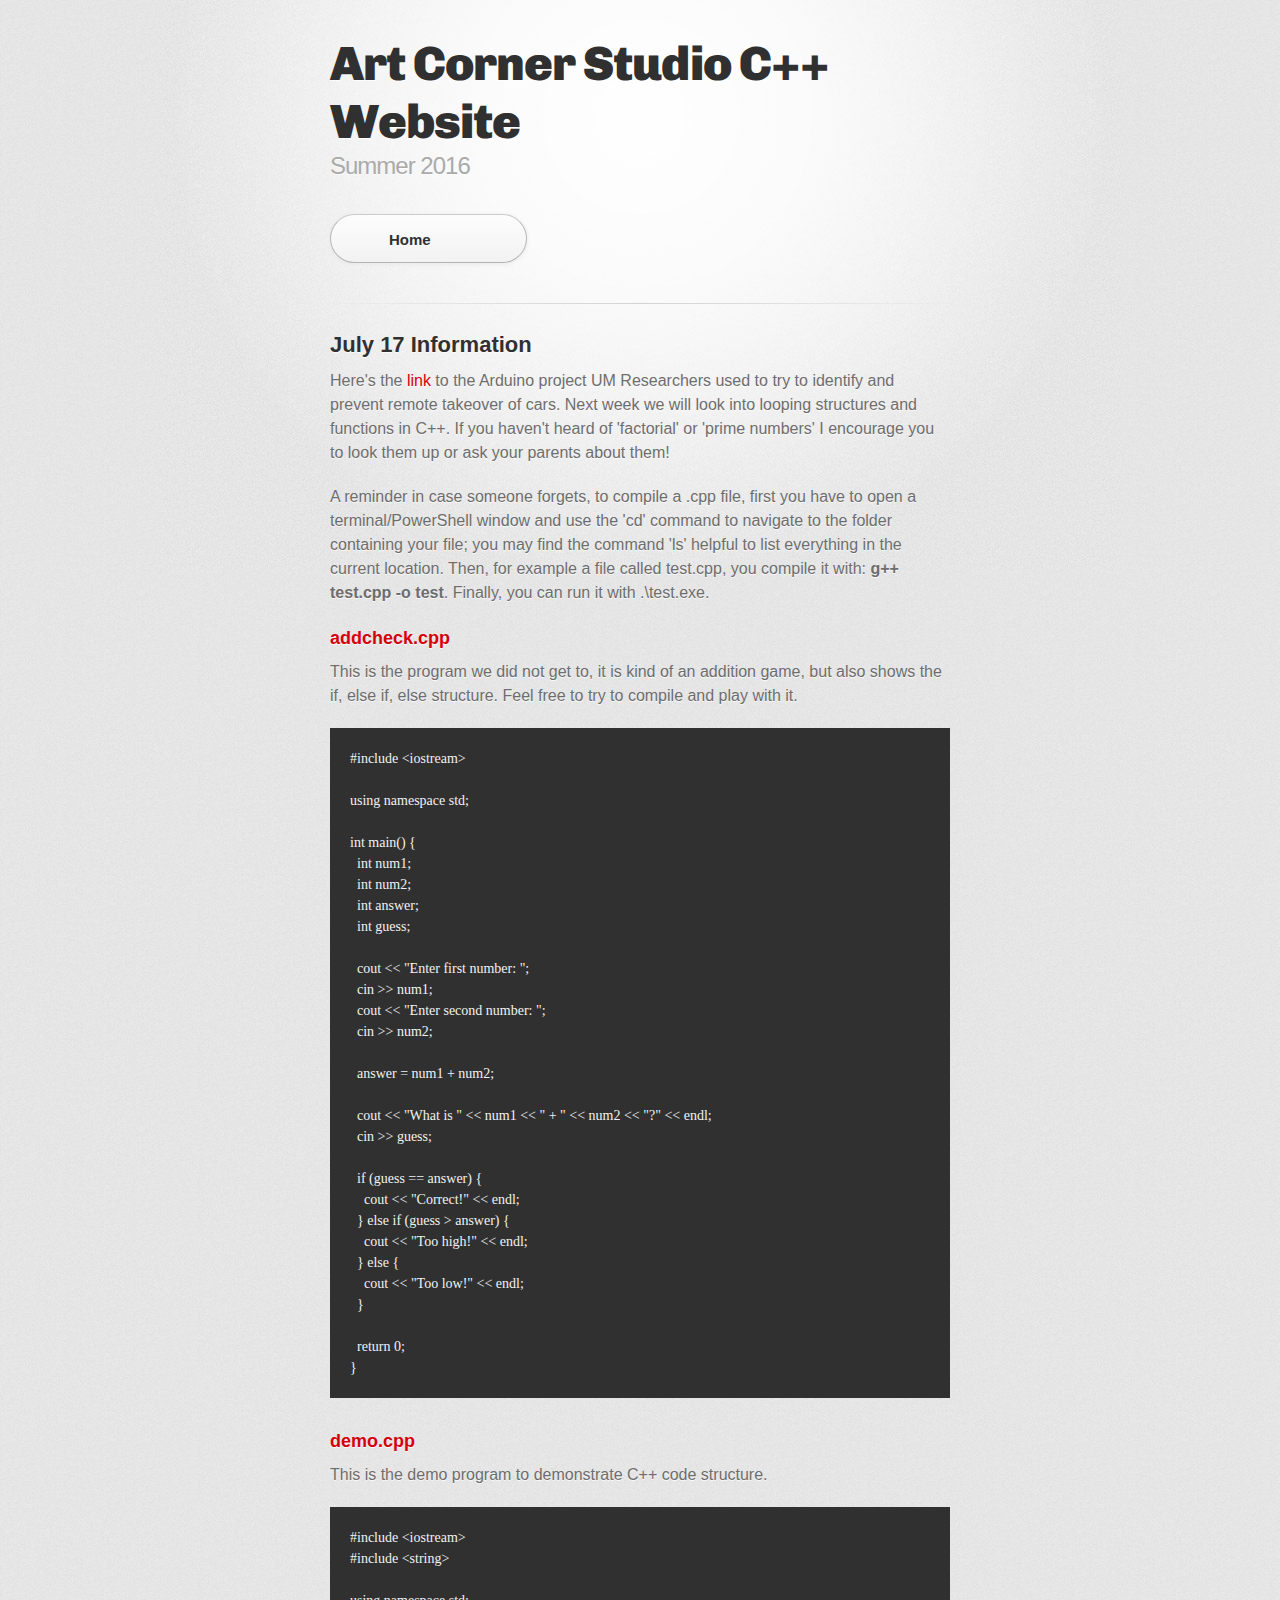
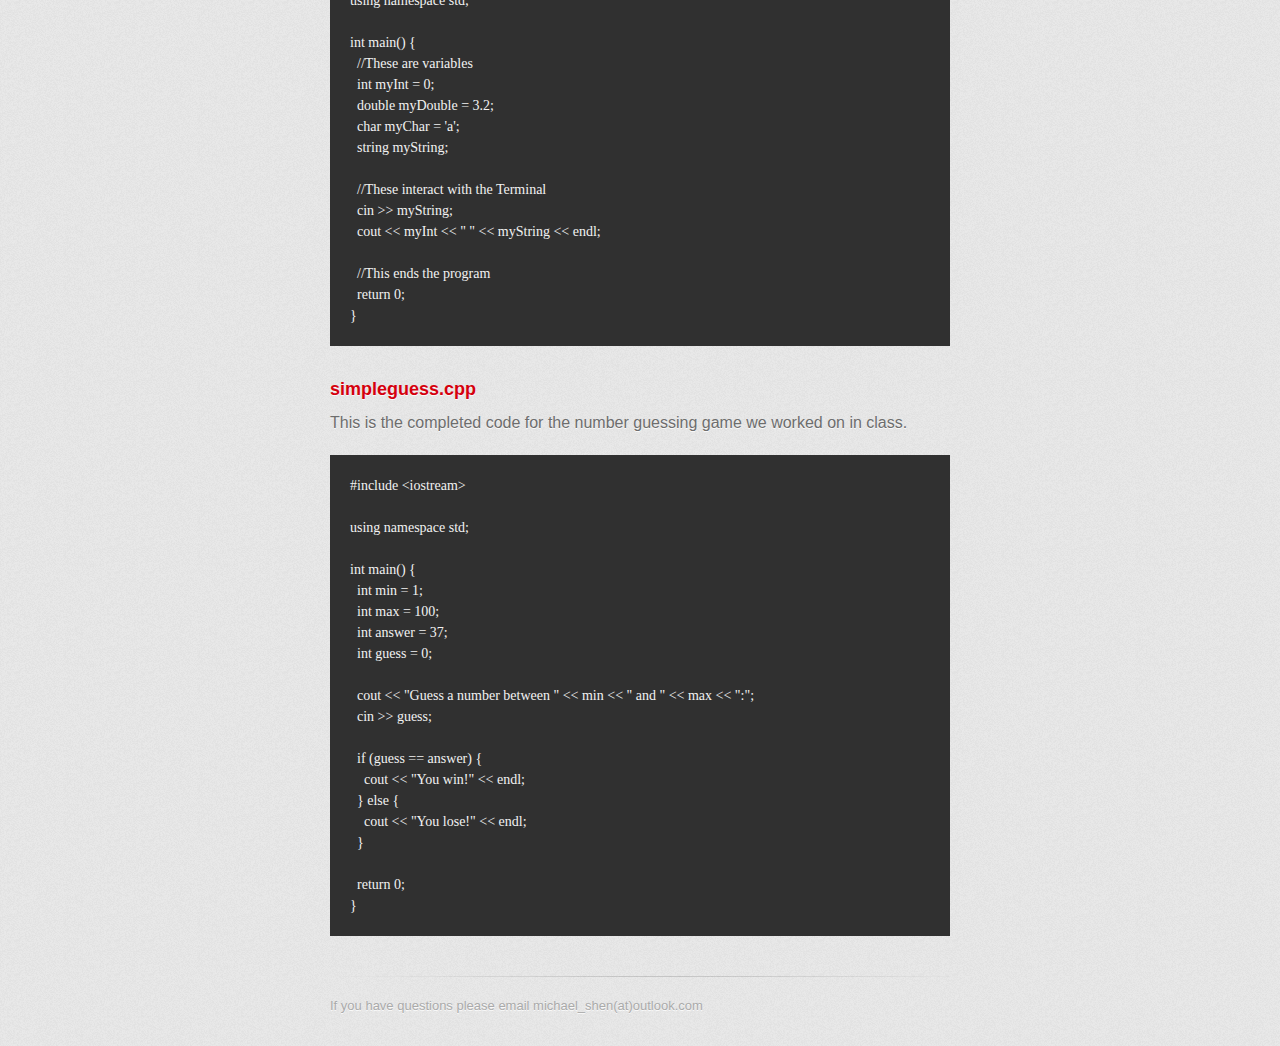
==== july17.html @ 3429710a "July 17 Update" ====
<!DOCTYPE html>
<html>
  <head>
    <meta charset='utf-8'>
    <meta http-equiv="X-UA-Compatible" content="chrome=1">
    <link href='https://fonts.googleapis.com/css?family=Chivo:900' rel='stylesheet' type='text/css'>
    <link rel="stylesheet" type="text/css" href="stylesheets/stylesheet.css" media="screen">
    <link rel="stylesheet" type="text/css" href="stylesheets/github-dark.css" media="screen">
    <link rel="stylesheet" type="text/css" href="stylesheets/print.css" media="print">
    <!--[if lt IE 9]>
    <script src="//html5shiv.googlecode.com/svn/trunk/html5.js"></script>
    <![endif]-->
    <title>Art Corner Studio C++ Website by faiyafrower</title>
  </head>

  <body>
    <div id="container">
      <div class="inner">

        <header>
          <h1>Art Corner Studio C++ Website</h1>
          <h2>Summer 2016</h2>
        </header>

        <section id="downloads" class="clearfix">
          <a href="index.html" id="view-on-github" class="button"><span>Home</span></a>
        </section>

        <hr>

        <section id="main_content">
          <h3>
<h2 id="welcome-to-github-pages" class="anchor" href="#welcome-to-github-pages" aria-hidden="true"><span aria-hidden="true" class="octicon octicon-link"></span></a>July 17 Information</h2>

<p>Here's the <a href="https://www.wired.com/2016/07/clever-tool-shields-car-hacks-watching-internal-clocks/#slide-2">link</a> to the Arduino project UM Researchers used to try to identify and prevent remote takeover of cars. Next week we will look into looping structures and functions in C++. If you haven't heard of 'factorial' or 'prime numbers' I encourage you to look them up or ask your parents about them!</p>

<p>A reminder in case someone forgets, to compile a .cpp file, first you have to open a terminal/PowerShell window and use the 'cd' command to navigate to the folder containing your file; you may find the command 'ls' helpful to list everything in the current location. Then, for example a file called test.cpp, you compile it with: <span style="font-weight:bold">g++ test.cpp -o test</span>. Finally, you can run it with .\test.exe.</p>

<h3 id="welcome-to-github-pages" class="anchor" href="#welcome-to-github-pages" aria-hidden="true"><span aria-hidden="true" class="octicon octicon-link"></span></a>addcheck.cpp</h3>

<p>This is the program we did not get to, it is kind of an addition game, but also shows the if, else if, else structure. Feel free to try to compile and play with it.
<pre><code>#include &lt;iostream&gt;

using namespace std;

int main() {
  int num1;
  int num2;
  int answer;
  int guess;

  cout << "Enter first number: ";
  cin >> num1;
  cout << "Enter second number: ";
  cin >> num2;

  answer = num1 + num2;

  cout << "What is " << num1 << " + " << num2 << "?" << endl;
  cin >> guess;

  if (guess == answer) {
    cout << "Correct!" << endl;
  } else if (guess > answer) {
    cout << "Too high!" << endl;
  } else {
    cout << "Too low!" << endl;
  }

  return 0;
}</code></pre>
</p>

<h3 id="welcome-to-github-pages" class="anchor" href="#welcome-to-github-pages" aria-hidden="true"><span aria-hidden="true" class="octicon octicon-link"></span></a>demo.cpp</h3>
<p>This is the demo program to demonstrate C++ code structure.
<pre><code>#include &lt;iostream&gt;
#include &lt;string&gt;

using namespace std;

int main() {
  //These are variables
  int myInt = 0;
  double myDouble = 3.2;
  char myChar = 'a';
  string myString;

  //These interact with the Terminal
  cin >> myString;
  cout << myInt << " " << myString << endl;

  //This ends the program
  return 0;
}
</pre></code>
</p>






<h3 id="welcome-to-github-pages" class="anchor" href="#welcome-to-github-pages" aria-hidden="true"><span aria-hidden="true" class="octicon octicon-link"></span></a>simpleguess.cpp</h3>

<p>This is the completed code for the number guessing game we worked on in class.

<pre><code>#include &lt;iostream&gt;

using namespace std;

int main() {
  int min = 1;
  int max = 100;
  int answer = 37;
  int guess = 0;

  cout << "Guess a number between " << min << " and " << max << ":";
  cin >> guess;

  if (guess == answer) {
    cout << "You win!" << endl;
  } else {
    cout << "You lose!" << endl;
  }

  return 0;
}
</code></pre>

</p>

        <footer>
          If you have questions please email michael_shen(at)outlook.com
        </footer>

        
      </div>
    </div>
  </body>
</html>
---- stylesheets/stylesheet.css ----
/* http://meyerweb.com/eric/tools/css/reset/
   v2.0 | 20110126
   License: none (public domain)
*/
html, body, div, span, applet, object, iframe,
h1, h2, h3, h4, h5, h6, p, blockquote, pre,
a, abbr, acronym, address, big, cite, code,
del, dfn, em, img, ins, kbd, q, s, samp,
small, strike, strong, sub, sup, tt, var,
b, u, i, center,
dl, dt, dd, ol, ul, li,
fieldset, form, label, legend,
table, caption, tbody, tfoot, thead, tr, th, td,
article, aside, canvas, details, embed,
figure, figcaption, footer, header, hgroup,
menu, nav, output, ruby, section, summary,
time, mark, audio, video {
	padding: 0;
	margin: 0;
	font: inherit;
	font-size: 100%;
	vertical-align: baseline;
	border: 0;
}
/* HTML5 display-role reset for older browsers */
article, aside, details, figcaption, figure,
footer, header, hgroup, menu, nav, section {
	display: block;
}
body {
	line-height: 1;
}
ol, ul {
	list-style: none;
}
blockquote, q {
	quotes: none;
}
blockquote:before, blockquote:after,
q:before, q:after {
	content: '';
	content: none;
}
table {
	border-spacing: 0;
	border-collapse: collapse;
}

/* LAYOUT STYLES */
body {
  font-family: 'Helvetica Neue', Helvetica, Arial, serif;
  font-size: 1em;
  line-height: 1.5;
  color: #6d6d6d;
  text-shadow: 0 1px 0 rgba(255, 255, 255, 0.8);
  background: #e7e7e7 url(../images/body-bg.png) 0 0 repeat;
}

a {
  color: #d5000d;
}
a:hover {
  color: #c5000c;
}

header {
  padding-top: 35px;
  padding-bottom: 25px;
}

header h1 {
  font-family: 'Chivo', 'Helvetica Neue', Helvetica, Arial, serif;
  font-size: 48px; font-weight: 900;
  line-height: 1.2;
  color: #303030;
  letter-spacing: -1px;
}

header h2 {
  font-size: 24px;
  font-weight: normal;
  line-height: 1.3;
  color: #aaa;
  letter-spacing: -1px;
}

#container {
  min-height: 595px;
  background: transparent url(../images/highlight-bg.jpg) 50% 0 no-repeat;
}

.inner {
  width: 620px;
  margin: 0 auto;
}

#container .inner img {
  max-width: 100%;
}

#downloads {
  margin-bottom: 40px;
}

a.button {
  display: block;
  float: left;
  width: 179px;
  padding: 12px 8px 12px 8px;
  margin-right: 14px;
  font-size: 15px;
  font-weight: bold;
  line-height: 25px;
  color: #303030;
  background: #fdfdfd; /* Old browsers */
  background: -moz-linear-gradient(top,  #fdfdfd 0%, #f2f2f2 100%); /* FF3.6+ */
  background: -webkit-gradient(linear, left top, left bottom, color-stop(0%,#fdfdfd), color-stop(100%,#f2f2f2)); /* Chrome,Safari4+ */
  background: -webkit-linear-gradient(top,  #fdfdfd 0%,#f2f2f2 100%); /* Chrome10+,Safari5.1+ */
  background: -o-linear-gradient(top,  #fdfdfd 0%,#f2f2f2 100%); /* Opera 11.10+ */
  background: -ms-linear-gradient(top,  #fdfdfd 0%,#f2f2f2 100%); /* IE10+ */
  background: linear-gradient(top,  #fdfdfd 0%,#f2f2f2 100%); /* W3C */
  filter: progid:DXImageTransform.Microsoft.gradient( startColorstr='#fdfdfd', endColorstr='#f2f2f2',GradientType=0 ); /* IE6-9 */
  border-top: solid 1px #cbcbcb;
  border-right: solid 1px #b7b7b7;
  border-bottom: solid 1px #b3b3b3;
  border-left: solid 1px #b7b7b7;
  border-radius: 30px;
  -webkit-box-shadow: 10px 10px 5px #888;
  -moz-box-shadow: 10px 10px 5px #888;
  box-shadow: 0px 1px 5px #e8e8e8;
  -moz-border-radius: 30px;
  -webkit-border-radius: 30px;
}
a.button:hover {
  background: #fafafa; /* Old browsers */
  background: -moz-linear-gradient(top,  #fdfdfd 0%, #f6f6f6 100%); /* FF3.6+ */
  background: -webkit-gradient(linear, left top, left bottom, color-stop(0%,#fdfdfd), color-stop(100%,#f6f6f6)); /* Chrome,Safari4+ */
  background: -webkit-linear-gradient(top,  #fdfdfd 0%,#f6f6f6 100%); /* Chrome10+,Safari5.1+ */
  background: -o-linear-gradient(top,  #fdfdfd 0%,#f6f6f6 100%); /* Opera 11.10+ */
  background: -ms-linear-gradient(top,  #fdfdfd 0%,#f6f6f6 100%); /* IE10+ */
  background: linear-gradient(top,  #fdfdfd 0%,#f6f6f6, 100%); /* W3C */
  filter: progid:DXImageTransform.Microsoft.gradient( startColorstr='#fdfdfd', endColorstr='#f6f6f6',GradientType=0 ); /* IE6-9 */
  border-top: solid 1px #b7b7b7;
  border-right: solid 1px #b3b3b3;
  border-bottom: solid 1px #b3b3b3;
  border-left: solid 1px #b3b3b3;
}

a.button span {
  display: block;
  height: 23px;
  padding-left: 50px;
}

#view-on-github {
  margin-right: 0;
}

code, pre {
  margin-bottom: 30px;
  font-family: Monaco, "Bitstream Vera Sans Mono", "Lucida Console", Terminal;
  font-size: 14px;
  color: #222;
}

code {
  padding: 0 3px;
  background-color: #f2f2f2;
  border: solid 1px #ddd;
}

pre {
  padding: 20px;
  overflow: auto;
  color: #f2f2f2;
  text-shadow: none;
  background: #303030;
}
pre code {
  padding: 0;
  color: #f2f2f2;
  background-color: #303030;
  border: none;
}

ul, ol, dl {
  margin-bottom: 20px;
}


/* COMMON STYLES */

hr {
  height: 1px;
  padding-bottom: 1em;
  margin-top: 1em;
  line-height: 1px;
  background: transparent url('../images/hr.png') 50% 0 no-repeat;
  border: none;
}

strong {
  font-weight: bold;
}

em {
  font-style: italic;
}

table {
  width: 100%;
  border: 1px solid #ebebeb;
}

th {
  font-weight: 500;
}

td {
  font-weight: 300;
  text-align: center;
  border: 1px solid #ebebeb;
}

form {
  padding: 20px;
  background: #f2f2f2;

}


/* GENERAL ELEMENT TYPE STYLES */

h1 {
  font-size: 32px;
}

h2 {
  margin-bottom: 8px;
  font-size: 22px;
  font-weight: bold;
  color: #303030;
}

h3 {
  margin-bottom: 8px;
  font-size: 18px;
  font-weight: bold;
  color: #d5000d;
}

h4 {
  font-size: 16px;
  font-weight: bold;
  color: #303030;
}

h5 {
  font-size: 1em;
  color: #303030;
}

h6 {
  font-size: .8em;
  color: #303030;
}

p {
  margin-bottom: 20px;
  font-weight: 300;
}

a {
  text-decoration: none;
}

p a {
  font-weight: 400;
}

blockquote {
  padding: 0 0 0 30px;
  margin-bottom: 20px;
  font-size: 1.6em;
  border-left: 10px solid #e9e9e9;
}

ul li {
  list-style-position: inside;
  list-style: disc;
  padding-left: 20px;
}

ol li {
  list-style-position: inside;
  list-style: decimal;
  padding-left: 3px;
}

dl dt {
  color: #303030;
}

footer {
  padding-top: 20px;
  padding-bottom: 30px;
  margin-top: 40px;
  font-size: 13px;
  color: #aaa;
  background: transparent url('../images/hr.png') 0 0 no-repeat;
}

footer a {
  color: #666;
}
footer a:hover {
  color: #444;
}

/* MISC */
.clearfix:after {
  display: block;
  height: 0;
  clear: both;
  visibility: hidden;
  content: '.';
}

.clearfix {display: inline-block;}
* html .clearfix {height: 1%;}
.clearfix {display: block;}

/* #Media Queries
================================================== */

/* Smaller than standard 960 (devices and browsers) */
@media only screen and (max-width: 959px) { }

/* Tablet Portrait size to standard 960 (devices and browsers) */
@media only screen and (min-width: 768px) and (max-width: 959px) { }

/* All Mobile Sizes (devices and browser) */
@media only screen and (max-width: 767px) {
  header {
    padding-top: 10px;
    padding-bottom: 10px;
  }
  #downloads {
    margin-bottom: 25px;
  }
  #download-zip, #download-tar-gz {
    display: none;
  }
  .inner {
    width: 94%;
    margin: 0 auto;
  }
}

/* Mobile Landscape Size to Tablet Portrait (devices and browsers) */
@media only screen and (min-width: 480px) and (max-width: 767px) { }

/* Mobile Portrait Size to Mobile Landscape Size (devices and browsers) */
@media only screen and (max-width: 479px) { }
---- stylesheets/github-dark.css ----
/*
The MIT License (MIT)

Copyright (c) 2016 GitHub, Inc.

Permission is hereby granted, free of charge, to any person obtaining a copy
of this software and associated documentation files (the "Software"), to deal
in the Software without restriction, including without limitation the rights
to use, copy, modify, merge, publish, distribute, sublicense, and/or sell
copies of the Software, and to permit persons to whom the Software is
furnished to do so, subject to the following conditions:

The above copyright notice and this permission notice shall be included in all
copies or substantial portions of the Software.

THE SOFTWARE IS PROVIDED "AS IS", WITHOUT WARRANTY OF ANY KIND, EXPRESS OR
IMPLIED, INCLUDING BUT NOT LIMITED TO THE WARRANTIES OF MERCHANTABILITY,
FITNESS FOR A PARTICULAR PURPOSE AND NONINFRINGEMENT. IN NO EVENT SHALL THE
AUTHORS OR COPYRIGHT HOLDERS BE LIABLE FOR ANY CLAIM, DAMAGES OR OTHER
LIABILITY, WHETHER IN AN ACTION OF CONTRACT, TORT OR OTHERWISE, ARISING FROM,
OUT OF OR IN CONNECTION WITH THE SOFTWARE OR THE USE OR OTHER DEALINGS IN THE
SOFTWARE.

*/

.pl-c /* comment */ {
  color: #969896;
}

.pl-c1 /* constant, variable.other.constant, support, meta.property-name, support.constant, support.variable, meta.module-reference, markup.raw, meta.diff.header */,
.pl-s .pl-v /* string variable */ {
  color: #0099cd;
}

.pl-e /* entity */,
.pl-en /* entity.name */ {
  color: #9774cb;
}

.pl-smi /* variable.parameter.function, storage.modifier.package, storage.modifier.import, storage.type.java, variable.other */,
.pl-s .pl-s1 /* string source */ {
  color: #ddd;
}

.pl-ent /* entity.name.tag */ {
  color: #7bcc72;
}

.pl-k /* keyword, storage, storage.type */ {
  color: #cc2372;
}

.pl-s /* string */,
.pl-pds /* punctuation.definition.string, string.regexp.character-class */,
.pl-s .pl-pse .pl-s1 /* string punctuation.section.embedded source */,
.pl-sr /* string.regexp */,
.pl-sr .pl-cce /* string.regexp constant.character.escape */,
.pl-sr .pl-sre /* string.regexp source.ruby.embedded */,
.pl-sr .pl-sra /* string.regexp string.regexp.arbitrary-repitition */ {
  color: #3c66e2;
}

.pl-v /* variable */ {
  color: #fb8764;
}

.pl-id /* invalid.deprecated */ {
  color: #e63525;
}

.pl-ii /* invalid.illegal */ {
  color: #f8f8f8;
  background-color: #e63525;
}

.pl-sr .pl-cce /* string.regexp constant.character.escape */ {
  font-weight: bold;
  color: #7bcc72;
}

.pl-ml /* markup.list */ {
  color: #c26b2b;
}

.pl-mh /* markup.heading */,
.pl-mh .pl-en /* markup.heading entity.name */,
.pl-ms /* meta.separator */ {
  font-weight: bold;
  color: #264ec5;
}

.pl-mq /* markup.quote */ {
  color: #00acac;
}

.pl-mi /* markup.italic */ {
  font-style: italic;
  color: #ddd;
}

.pl-mb /* markup.bold */ {
  font-weight: bold;
  color: #ddd;
}

.pl-md /* markup.deleted, meta.diff.header.from-file */ {
  color: #bd2c00;
  background-color: #ffecec;
}

.pl-mi1 /* markup.inserted, meta.diff.header.to-file */ {
  color: #55a532;
  background-color: #eaffea;
}

.pl-mdr /* meta.diff.range */ {
  font-weight: bold;
  color: #9774cb;
}

.pl-mo /* meta.output */ {
  color: #264ec5;
}
---- stylesheets/print.css ----
html, body, div, span, applet, object, iframe,
h1, h2, h3, h4, h5, h6, p, blockquote, pre,
a, abbr, acronym, address, big, cite, code,
del, dfn, em, img, ins, kbd, q, s, samp,
small, strike, strong, sub, sup, tt, var,
b, u, i, center,
dl, dt, dd, ol, ul, li,
fieldset, form, label, legend,
table, caption, tbody, tfoot, thead, tr, th, td,
article, aside, canvas, details, embed,
figure, figcaption, footer, header, hgroup,
menu, nav, output, ruby, section, summary,
time, mark, audio, video {
  padding: 0;
  margin: 0;
  font: inherit;
  font-size: 100%;
  vertical-align: baseline;
  border: 0;
}
/* HTML5 display-role reset for older browsers */
article, aside, details, figcaption, figure,
footer, header, hgroup, menu, nav, section {
  display: block;
}
body {
  line-height: 1;
}
ol, ul {
  list-style: none;
}
blockquote, q {
  quotes: none;
}
blockquote:before, blockquote:after,
q:before, q:after {
  content: '';
  content: none;
}
table {
  border-spacing: 0;
  border-collapse: collapse;
}
body {
  font-family: 'Helvetica Neue', Helvetica, Arial, serif;
  font-size: 13px;
  line-height: 1.5;
  color: #000;
}

a {
  font-weight: bold;
  color: #d5000d;
}

header {
  padding-top: 35px;
  padding-bottom: 10px;
}

header h1 {
  font-size: 48px;
  font-weight: bold;
  line-height: 1.2;
  color: #303030;
  letter-spacing: -1px;
}

header h2 {
  font-size: 24px;
  font-weight: normal;
  line-height: 1.3;
  color: #aaa;
  letter-spacing: -1px;
}
#downloads {
  display: none;
}
#main_content {
  padding-top: 20px;
}

code, pre {
  margin-bottom: 30px;
  font-family: Monaco, "Bitstream Vera Sans Mono", "Lucida Console", Terminal;
  font-size: 12px;
  color: #222;
}

code {
  padding: 0 3px;
}

pre {
  padding: 20px;
  overflow: auto;
  border: solid 1px #ddd;
}
pre code {
  padding: 0;
}

ul, ol, dl {
  margin-bottom: 20px;
}


/* COMMON STYLES */

table {
  width: 100%;
  border: 1px solid #ebebeb;
}

th {
  font-weight: 500;
}

td {
  font-weight: 300;
  text-align: center;
  border: 1px solid #ebebeb;
}

form {
  padding: 20px;
  background: #f2f2f2;

}


/* GENERAL ELEMENT TYPE STYLES */

h1 {
  font-size: 2.8em;
}

h2 {
  margin-bottom: 8px;
  font-size: 22px;
  font-weight: bold;
  color: #303030;
}

h3 {
  margin-bottom: 8px;
  font-size: 18px;
  font-weight: bold;
  color: #d5000d;
}

h4 {
  font-size: 16px;
  font-weight: bold;
  color: #303030;
}

h5 {
  font-size: 1em;
  color: #303030;
}

h6 {
  font-size: .8em;
  color: #303030;
}

p {
  margin-bottom: 20px;
  font-weight: 300;
}

a {
  text-decoration: none;
}

p a {
  font-weight: 400;
}

blockquote {
  padding: 0 0 0 30px;
  margin-bottom: 20px;
  font-size: 1.6em;
  border-left: 10px solid #e9e9e9;
}

ul li {
  list-style-position: inside;
  list-style: disc;
  padding-left: 20px;
}

ol li {
  list-style-position: inside;
  list-style: decimal;
  padding-left: 3px;
}

dl dd {
  font-style: italic;
  font-weight: 100;
}

footer {
  padding-top: 20px;
  padding-bottom: 30px;
  margin-top: 40px;
  font-size: 13px;
  color: #aaa;
}

footer a {
  color: #666;
}

/* MISC */
.clearfix:after {
  display: block;
  height: 0;
  clear: both;
  visibility: hidden;
  content: '.';
}

.clearfix {display: inline-block;}
* html .clearfix {height: 1%;}
.clearfix {display: block;}
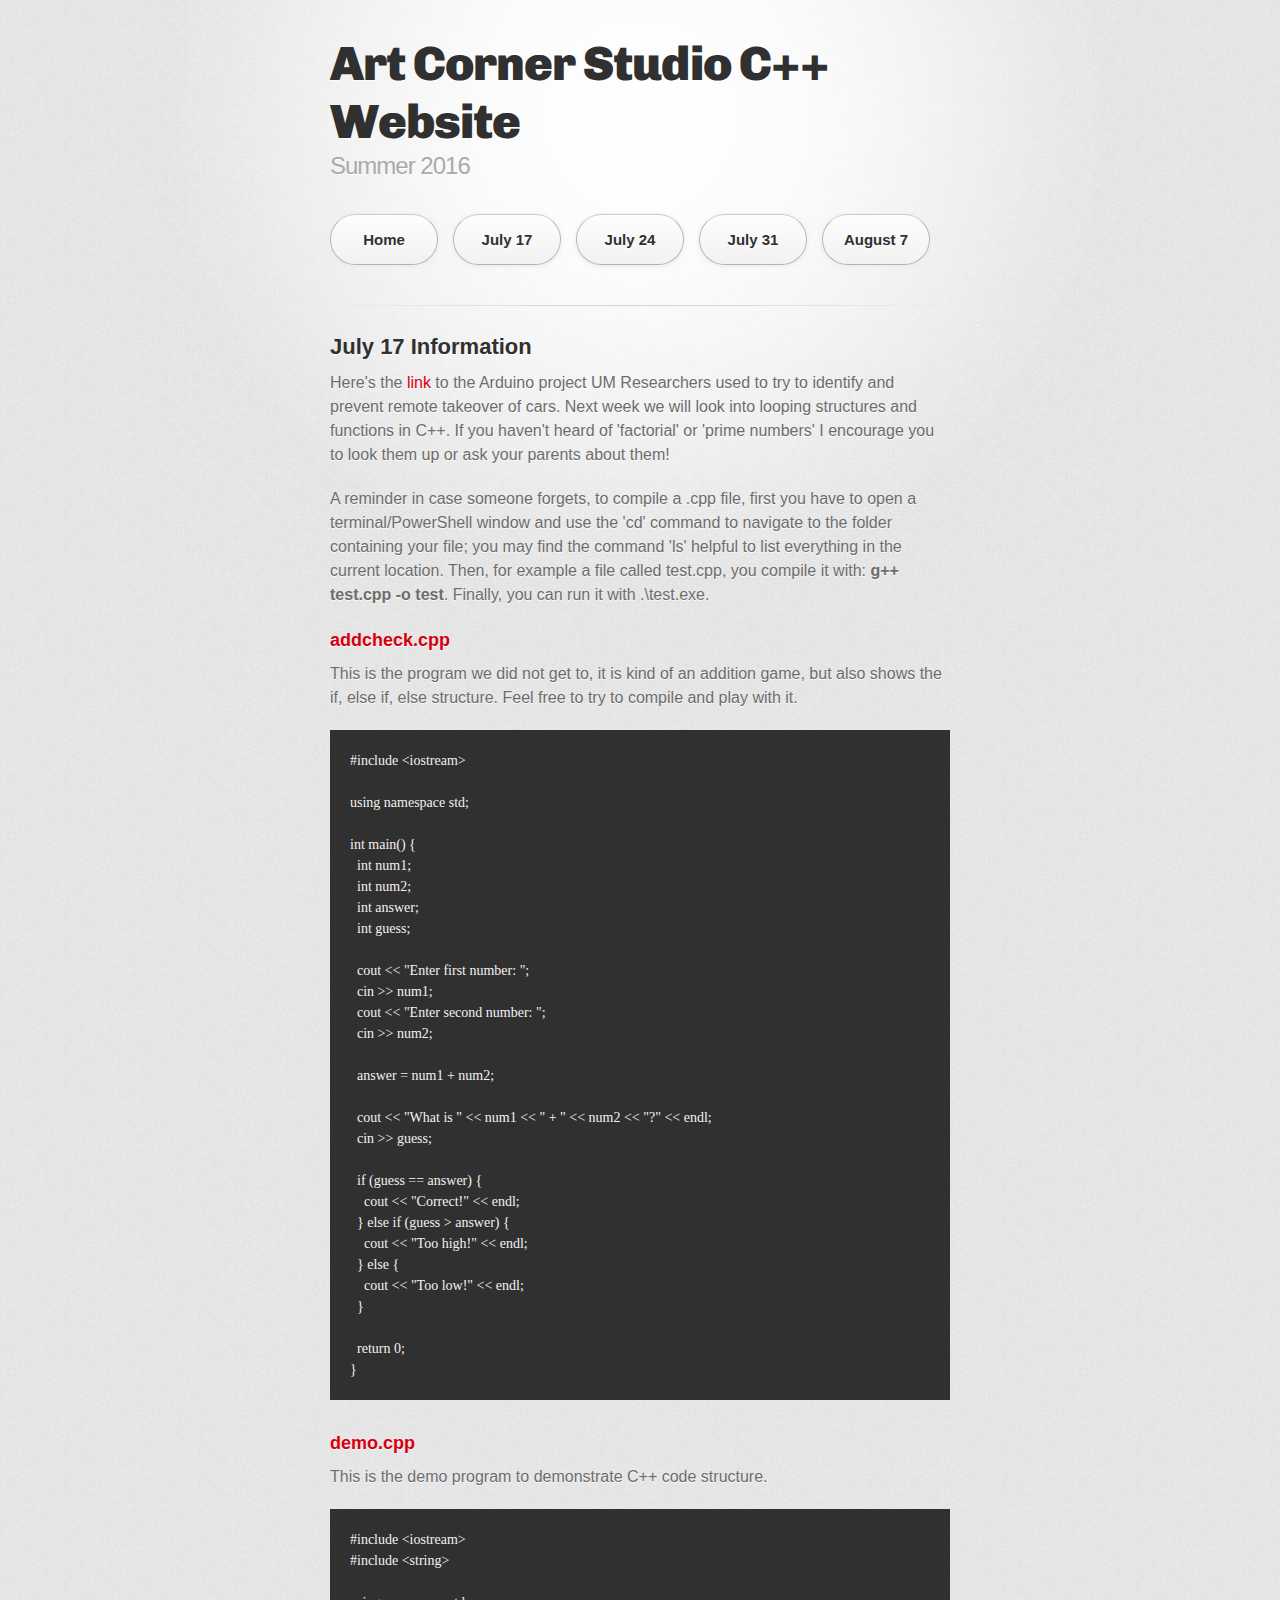
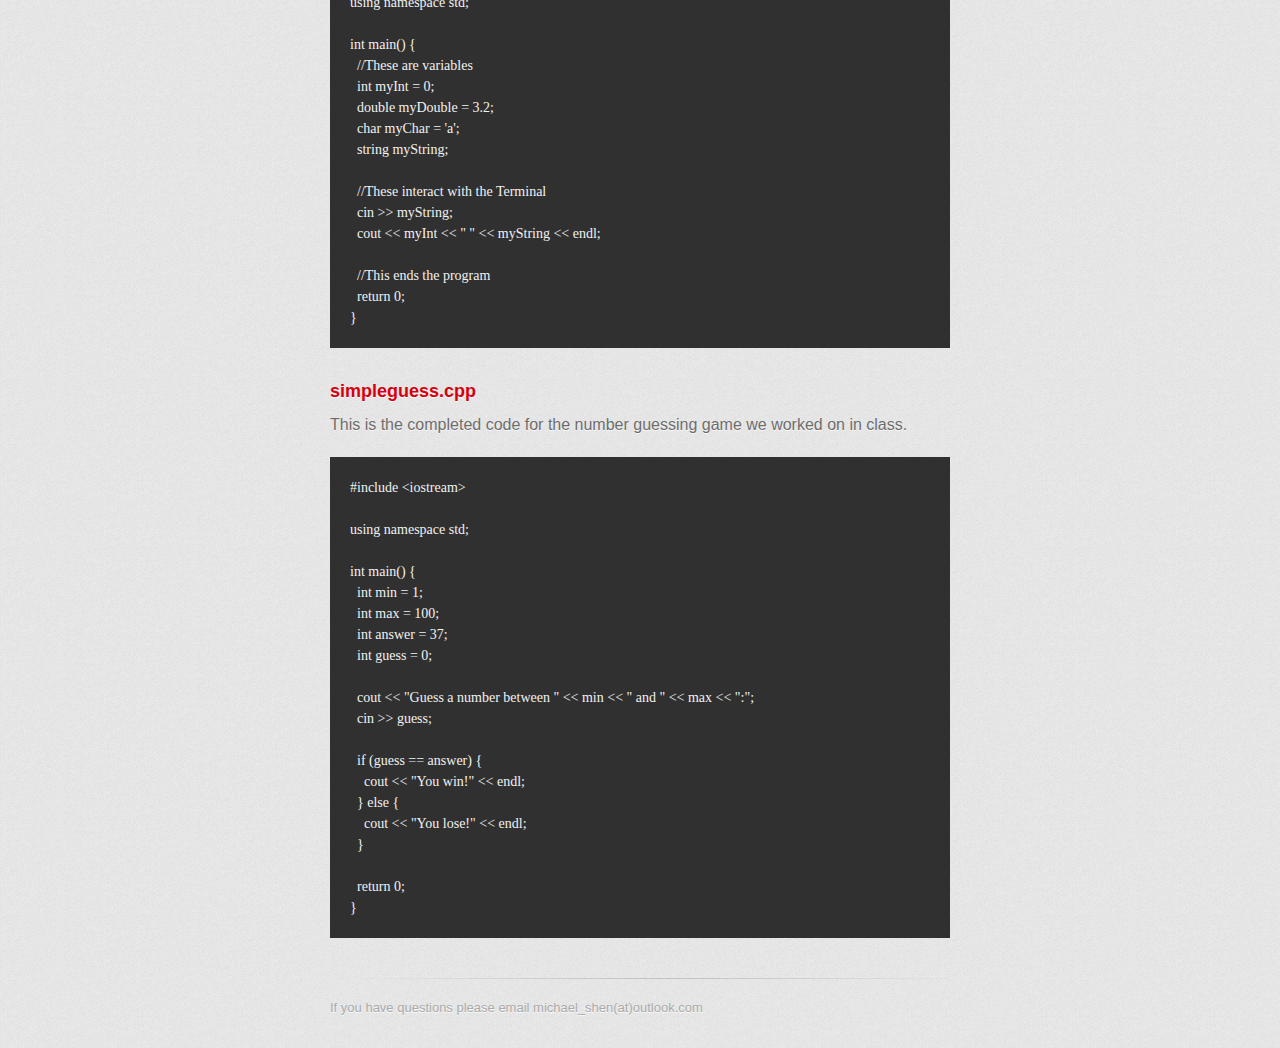
==== commit 90988240: "WIP page, css button spacing" ====
--- a/july17.html
+++ b/july17.html
@@ -24,8 +24,11 @@
 
         <section id="downloads" class="clearfix">
           <a href="index.html" id="view-on-github" class="button"><span>Home</span></a>
+          <a href="july17.html" id="view-on-github" class="button"><span>July 17</span></a>
+          <a href="wip.html" id="view-on-github" class="button"><span>July 24</span></a>
+          <a href="wip.html" id="view-on-github" class="button"><span>July 31</span></a>
+          <a href="wip.html" id="view-on-github" class="button"><span>August 7</span></a>
         </section>
-
         <hr>
 
         <section id="main_content">
--- a/stylesheets/stylesheet.css
+++ b/stylesheets/stylesheet.css
@@ -105,9 +105,8 @@
 a.button {
   display: block;
   float: left;
-  width: 179px;
+  width: 90px;
   padding: 12px 8px 12px 8px;
-  margin-right: 14px;
   font-size: 15px;
   font-weight: bold;
   line-height: 25px;
@@ -147,13 +146,13 @@
 }
 
 a.button span {
-  display: block;
+  display: table;
   height: 23px;
-  padding-left: 50px;
+  margin: 0 auto;
 }
 
 #view-on-github {
-  margin-right: 0;
+  margin-right: 15px;
 }
 
 code, pre {
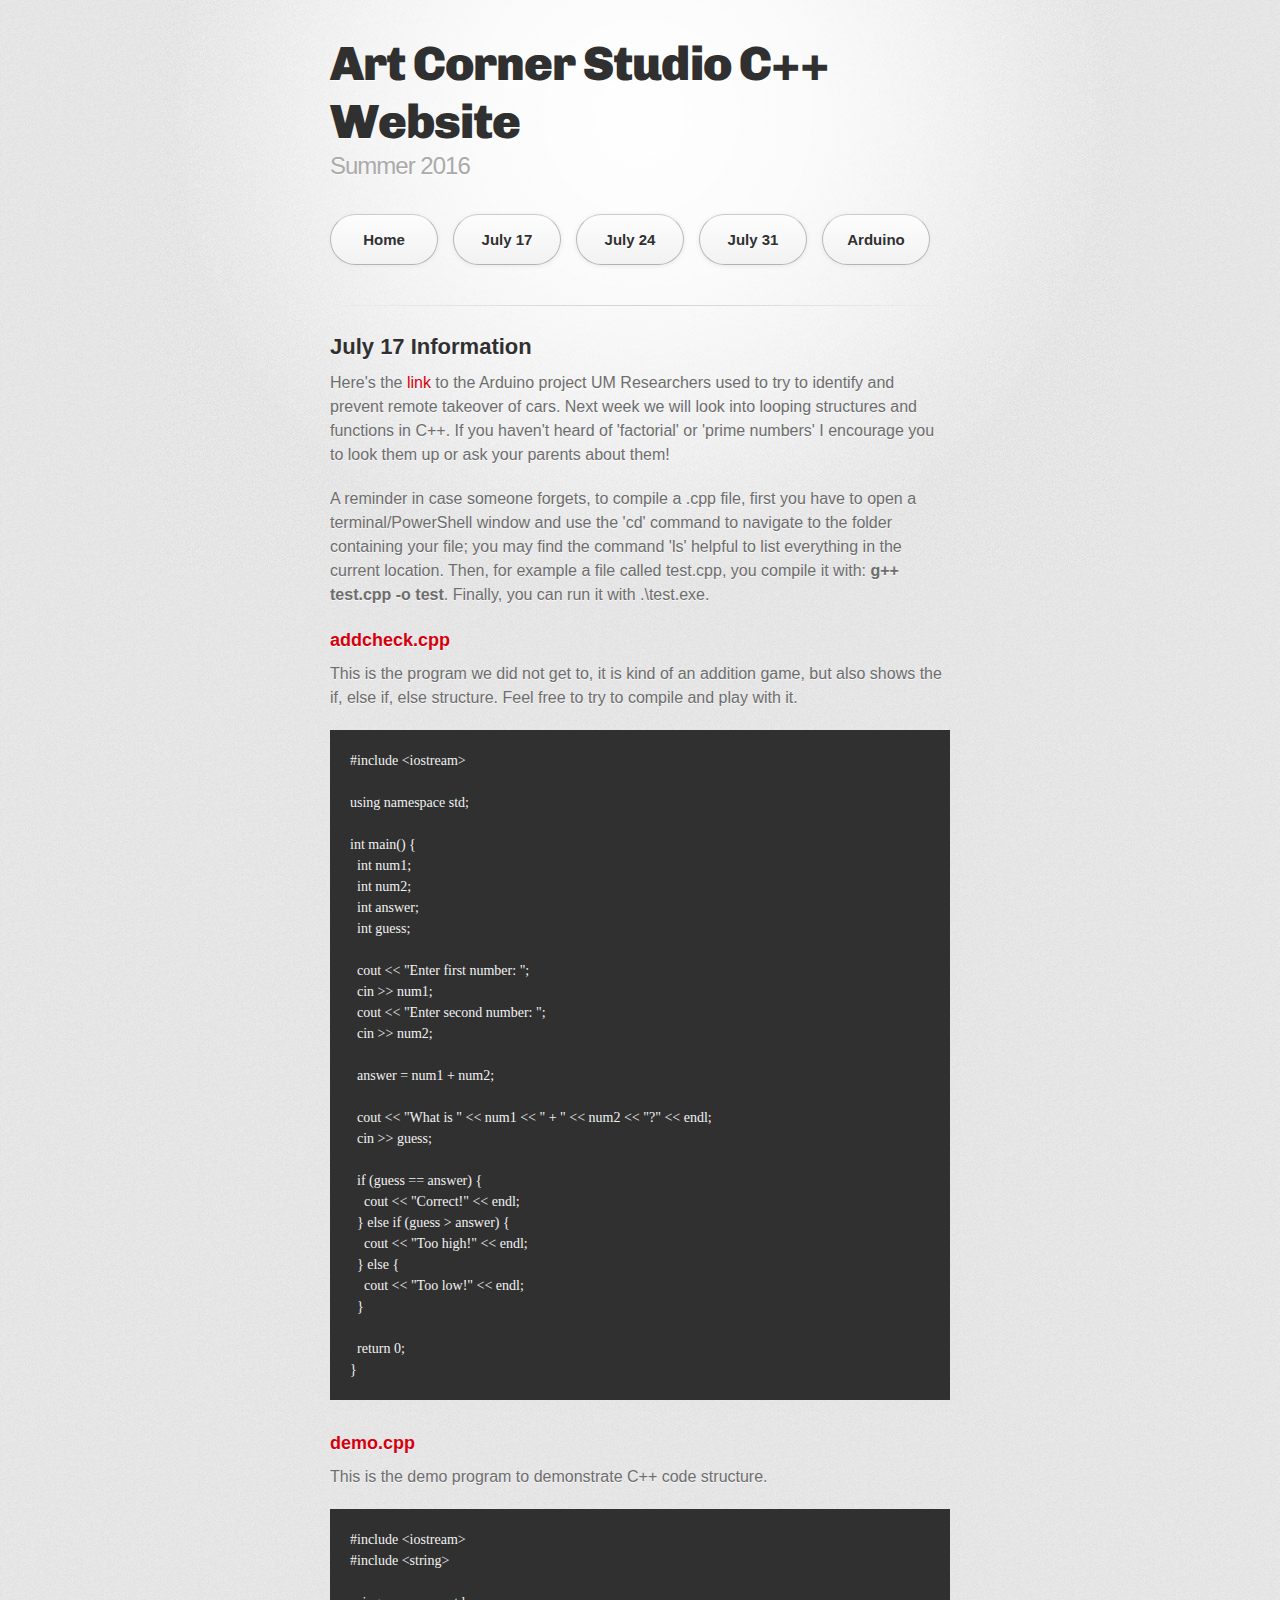
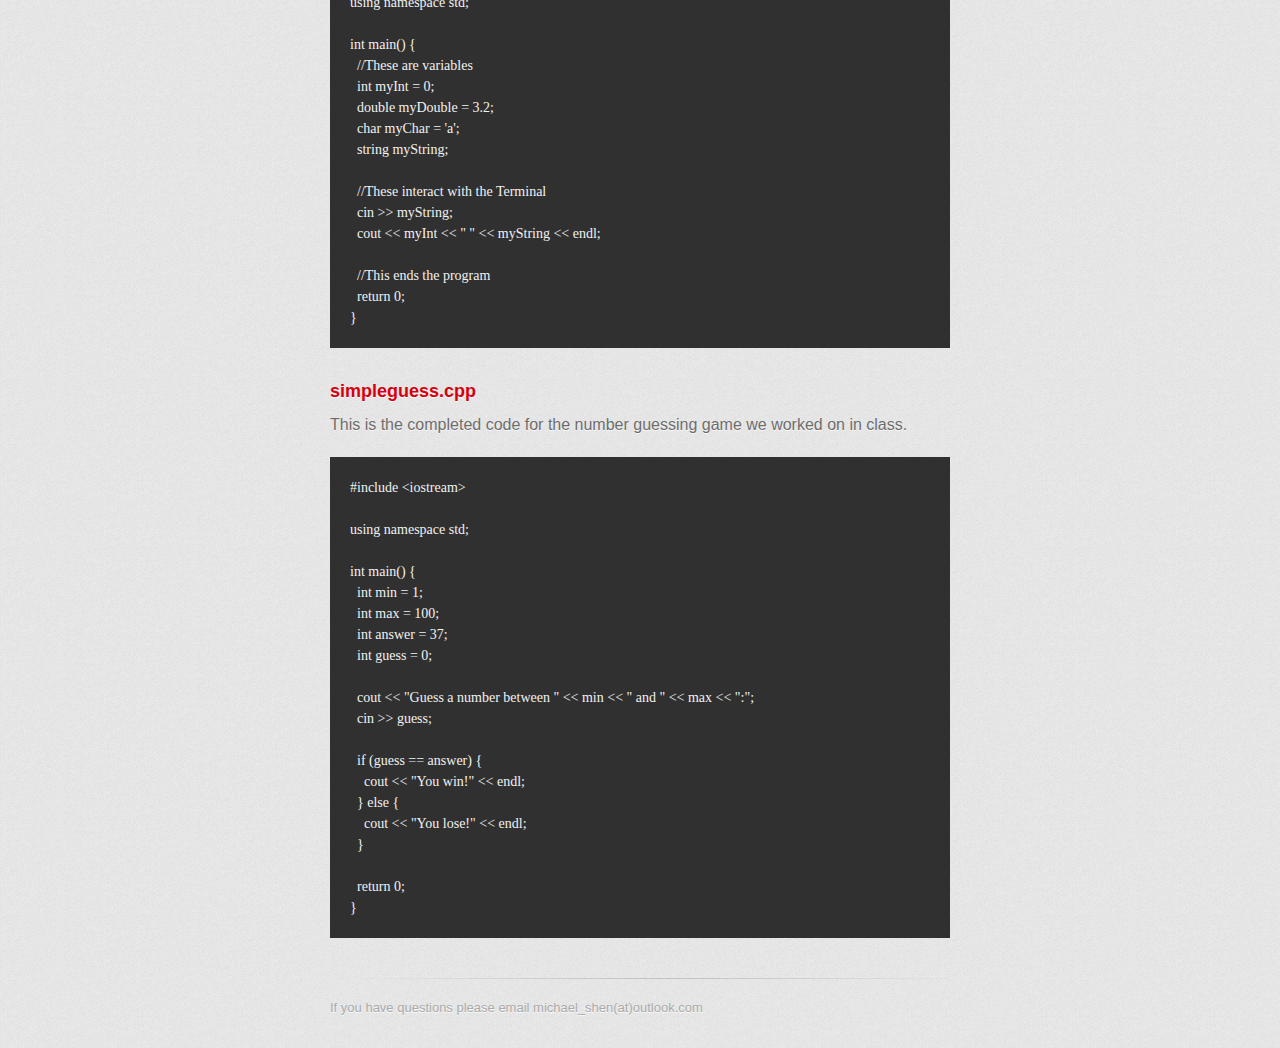
==== commit 5f98ad90: "Arduino classes" ====
--- a/july17.html
+++ b/july17.html
@@ -1,4 +1,4 @@
-<!DOCTYPE html>
+﻿<!DOCTYPE html>
 <html>
   <head>
     <meta charset='utf-8'>
@@ -25,9 +25,9 @@
         <section id="downloads" class="clearfix">
           <a href="index.html" id="view-on-github" class="button"><span>Home</span></a>
           <a href="july17.html" id="view-on-github" class="button"><span>July 17</span></a>
-          <a href="wip.html" id="view-on-github" class="button"><span>July 24</span></a>
-          <a href="wip.html" id="view-on-github" class="button"><span>July 31</span></a>
-          <a href="wip.html" id="view-on-github" class="button"><span>August 7</span></a>
+          <a href="july24.html" id="view-on-github" class="button"><span>July 24</span></a>
+          <a href="july31.html" id="view-on-github" class="button"><span>July 31</span></a>
+          <a href="arduino.html" id="view-on-github" class="button"><span>Arduino</span></a>
         </section>
         <hr>
 
